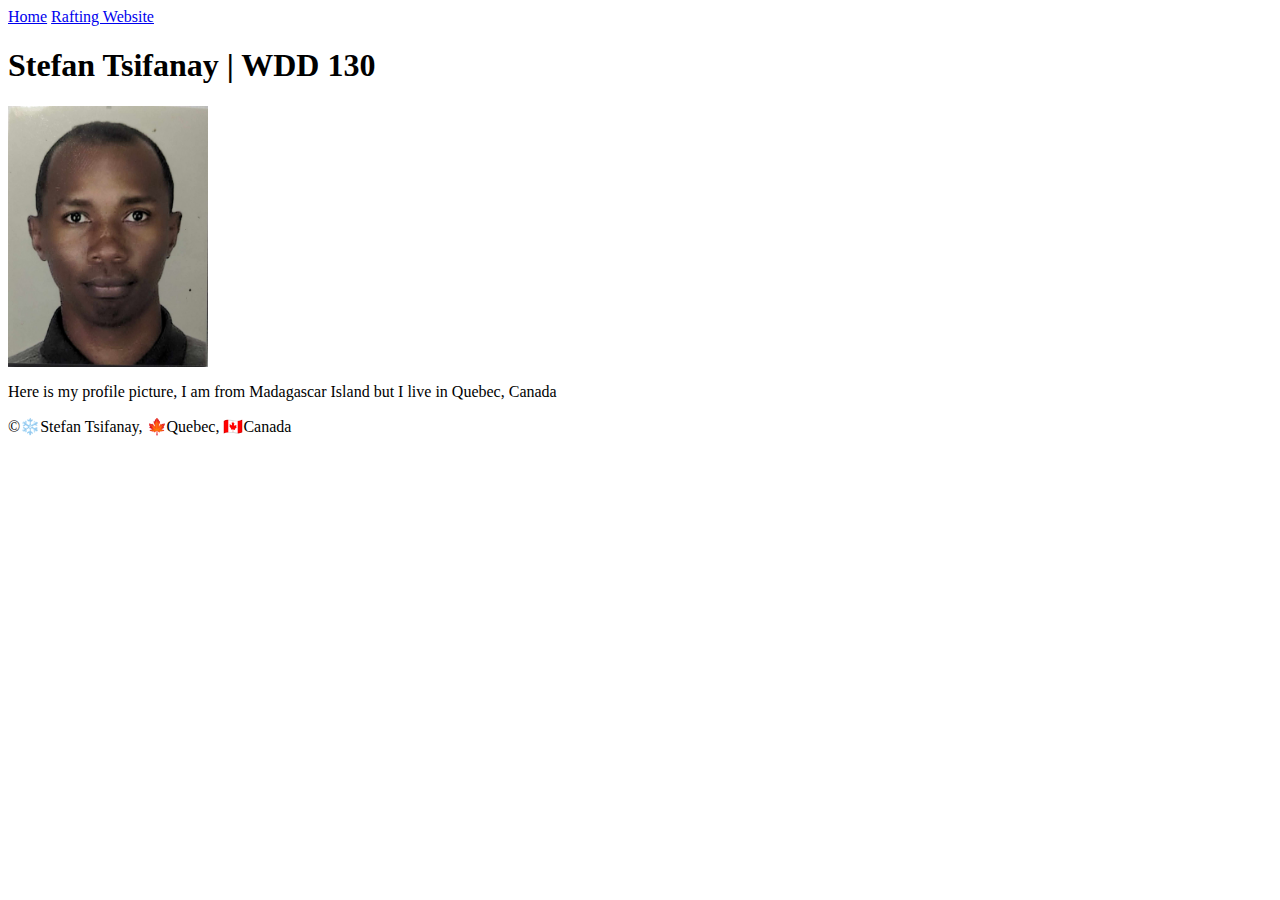
==== index.html @ 8344db99 "first commit" ====
<!DOCTYPE html/>
<html lang="en-US">
    <head> 
        <meta charset="utf-8">
        <meta name="viewport" content="width=device-width,initial-scale=1.0">
        <title> Stefan Tsifanay | WDD 130</title>
    </head>
    <header>
        <nav>
            <a href="#">Home</a>
            <a href="wwr/">Rafting Website</a>
        </nav>    
    </header>
    <main>
        <h1>Stefan Tsifanay | WDD 130</h1>
       <img src="images/profile.jpg" alt="Hey this is me" width="200">
    <p>Here is my profile picture, I am from Madagascar Island but I live in Quebec, Canada</p>
    </main>
    <footer>
        <p>©❄️Stefan Tsifanay, 🍁Quebec, 🇨🇦Canada</p>
    </footer>
<body>

</body>
</html>
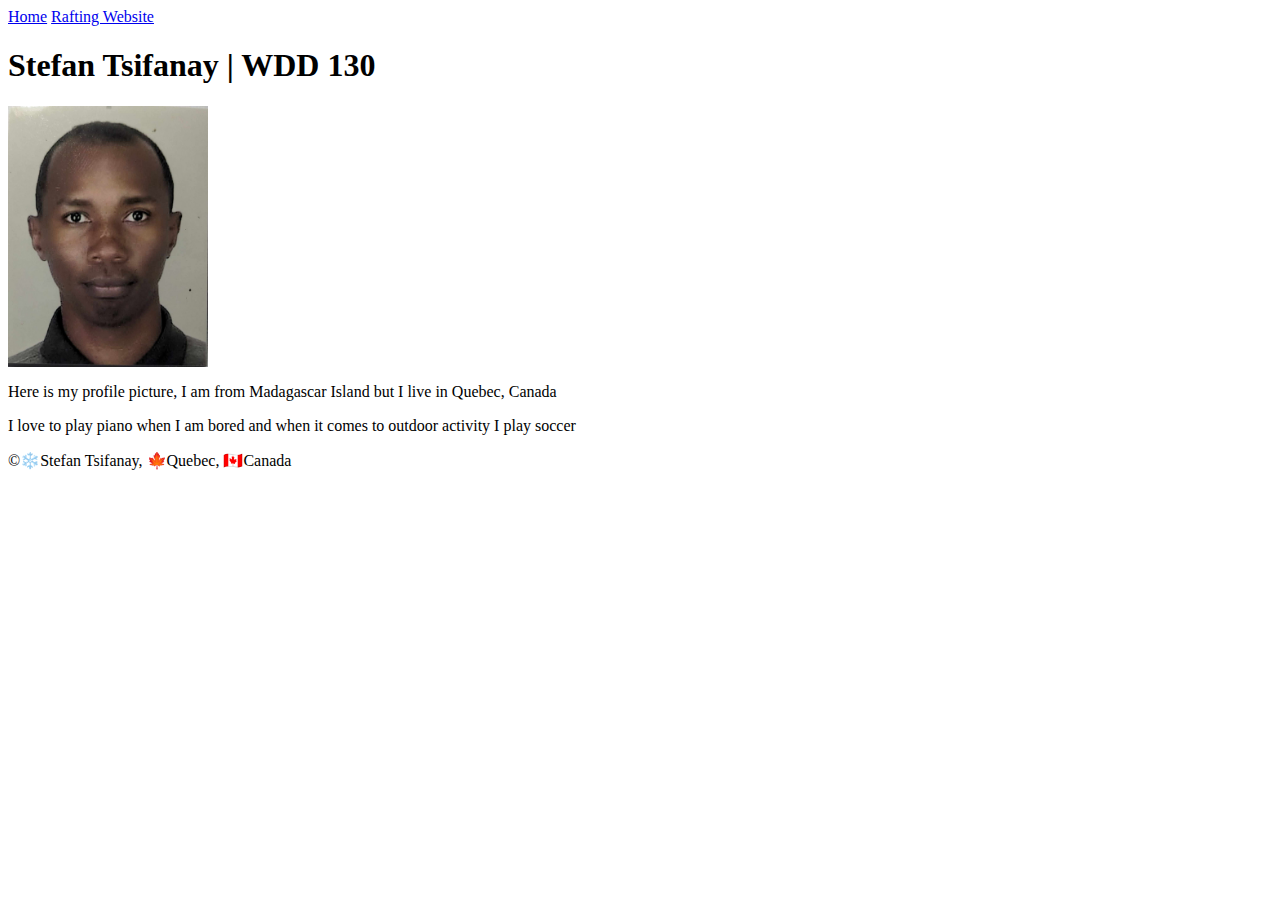
==== commit f5445c70: "just added a second main paragraph" ====
--- a/index.html
+++ b/index.html
@@ -15,6 +15,7 @@
         <h1>Stefan Tsifanay | WDD 130</h1>
        <img src="images/profile.jpg" alt="Hey this is me" width="200">
     <p>Here is my profile picture, I am from Madagascar Island but I live in Quebec, Canada</p>
+    <p>I love to play piano when I am bored and when it comes to outdoor activity I play soccer</p>
     </main>
     <footer>
         <p>©❄️Stefan Tsifanay, 🍁Quebec, 🇨🇦Canada</p>
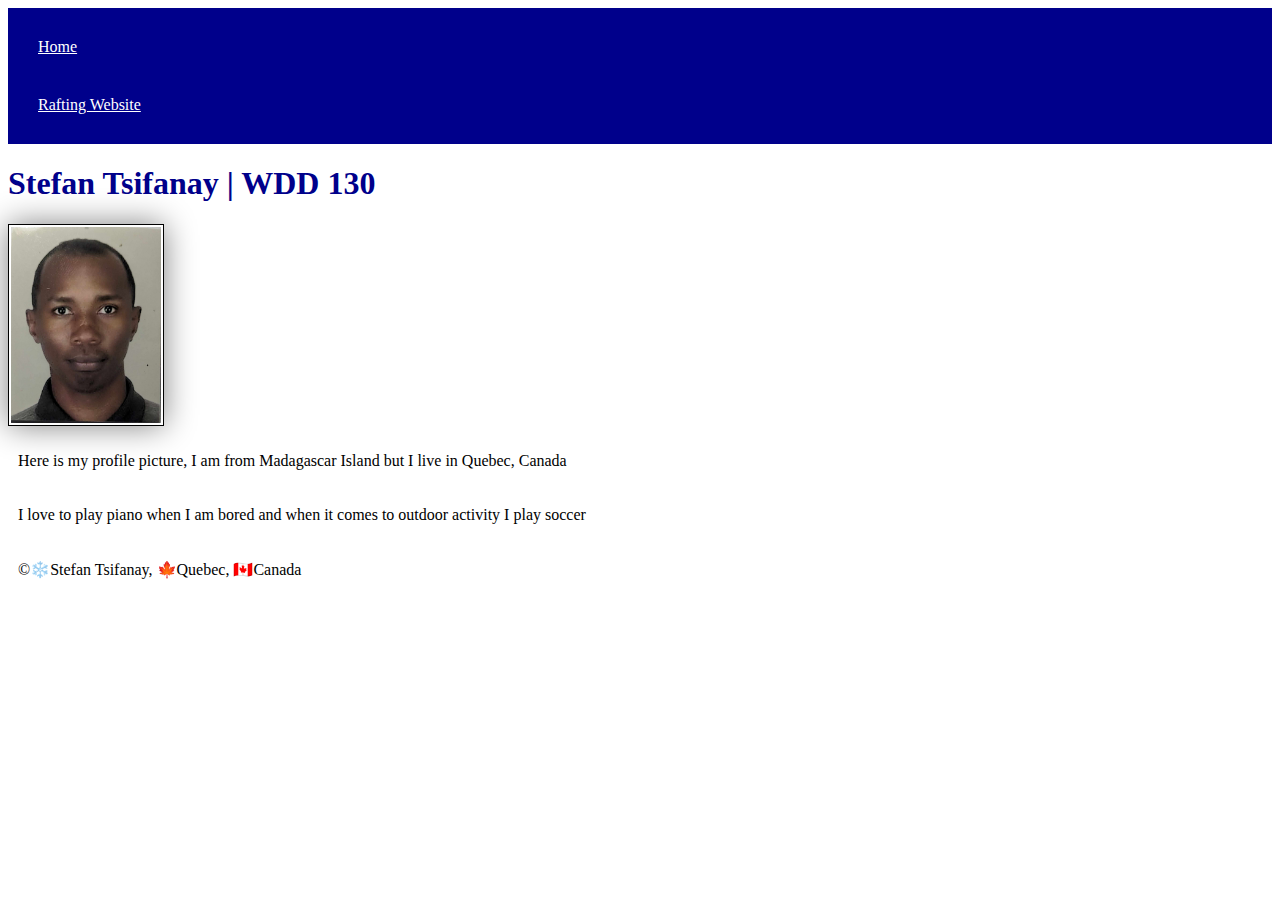
==== commit 39370884: "adding css" ====
--- a/index.html
+++ b/index.html
@@ -4,7 +4,9 @@
         <meta charset="utf-8">
         <meta name="viewport" content="width=device-width,initial-scale=1.0">
         <title> Stefan Tsifanay | WDD 130</title>
+        <link rel="stylesheet" href="styles/styles.css">
     </head>
+<body>    
     <header>
         <nav>
             <a href="#">Home</a>
@@ -20,7 +22,5 @@
     <footer>
         <p>©❄️Stefan Tsifanay, 🍁Quebec, 🇨🇦Canada</p>
     </footer>
-<body>
-
 </body>
 </html>--- a/styles/styles.css
+++ b/styles/styles.css
@@ -0,0 +1,22 @@
+nav {
+    background-color: darkblue;
+    padding: 10px;
+}
+nav a {
+    color: white;
+    display: block;
+    padding: 20px;
+}
+h1 {
+    color: darkblue;
+}
+img {
+    width: 150px;
+    height: auto;
+    border: 1px solid black;
+    padding: 2px;
+    box-shadow: 0 0 30px gray;
+}
+p {
+    padding: 10px;
+}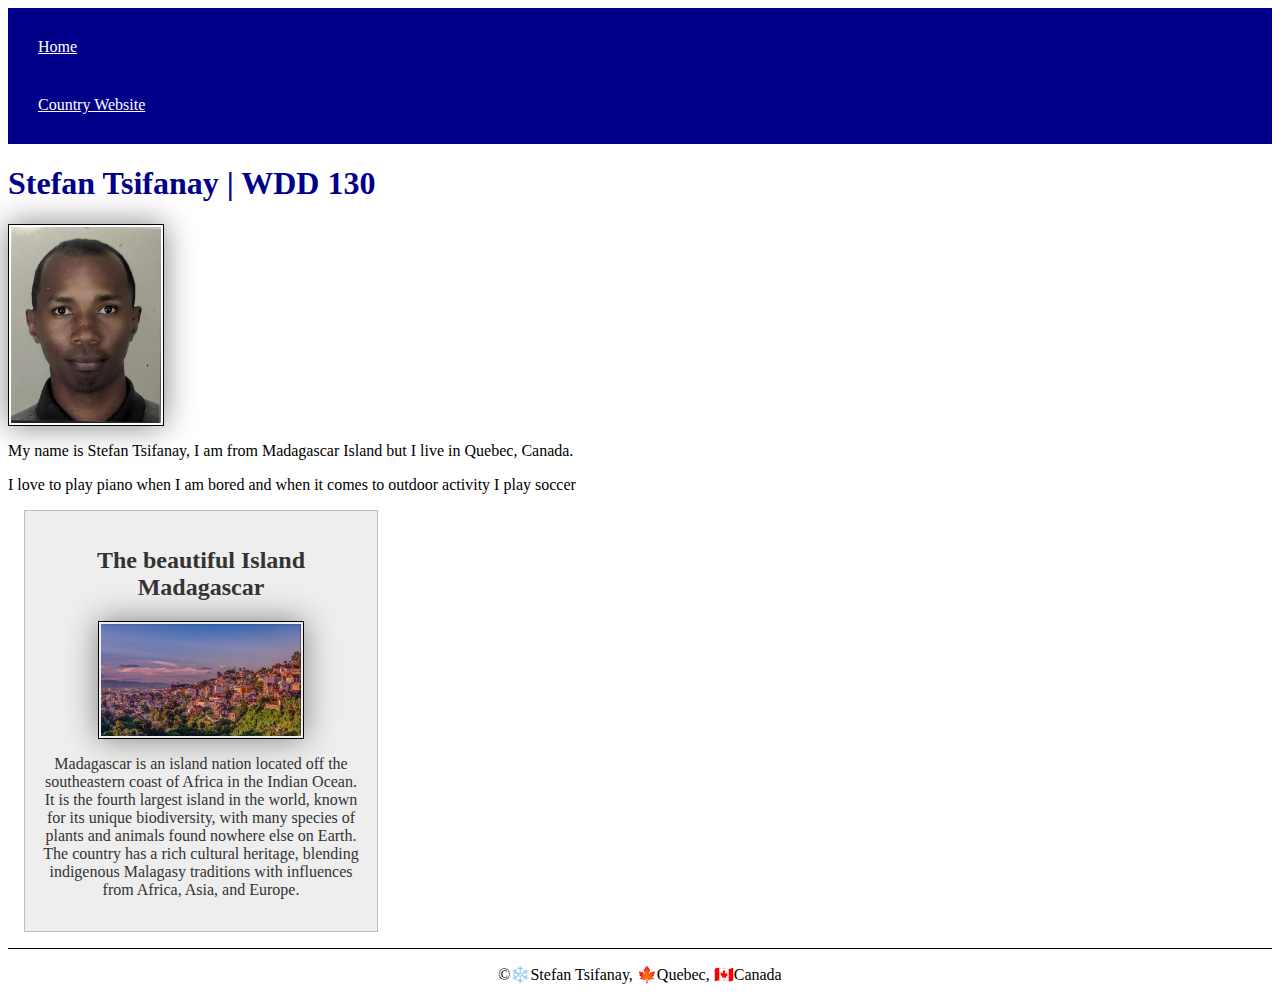
==== commit 2e449ab3: "Add files via upload" ====
--- a/index.html
+++ b/index.html
@@ -9,16 +9,21 @@
 <body>    
     <header>
         <nav>
-            <a href="#">Home</a>
-            <a href="wwr/">Rafting Website</a>
+            <a href="https://www.churchofjesuschrist.org">Home</a>
+            <a href="https://presidence.gov.mg">Country Website</a>
         </nav>    
     </header>
     <main>
         <h1>Stefan Tsifanay | WDD 130</h1>
        <img src="images/profile.jpg" alt="Hey this is me" width="200">
-    <p>Here is my profile picture, I am from Madagascar Island but I live in Quebec, Canada</p>
+    <p>My name is Stefan Tsifanay, I am from Madagascar Island but I live in Quebec, Canada.</p>
     <p>I love to play piano when I am bored and when it comes to outdoor activity I play soccer</p>
     </main>
+        <aside>
+            <h2>The beautiful Island Madagascar</h2>
+            <img src="images/Madagascar_landscape.png" alt="Madagascar landscape">
+            <p>Madagascar is an island nation located off the southeastern coast of Africa in the Indian Ocean. It is the fourth largest island in the world, known for its unique biodiversity, with many species of plants and animals found nowhere else on Earth. The country has a rich cultural heritage, blending indigenous Malagasy traditions with influences from Africa, Asia, and Europe.</p>
+        </aside>
     <footer>
         <p>©❄️Stefan Tsifanay, 🍁Quebec, 🇨🇦Canada</p>
     </footer>
--- a/styles/styles.css
+++ b/styles/styles.css
@@ -18,5 +18,30 @@
     box-shadow: 0 0 30px gray;
 }
 p {
-    padding: 10px;
+    padding: 0px;
+}
+main {
+    max-width: 840px;
+}
+main img{
+    width: 150px;
+    height: auto;
+}
+aside {
+    width: 20rem;
+    margin: 1rem;
+    border: 1px solid rgba(0, 0, 0, 0.2); /* 1 */
+    padding: 1rem;
+    background-color: #eee;
+    color: #333;
+    text-align: center;
+}
+aside img {
+    width: 200px;
+    height: auto;
+}
+footer {
+    margin-top: 15px;
+    border-top: 1px solid #000;
+    text-align: center;
 }